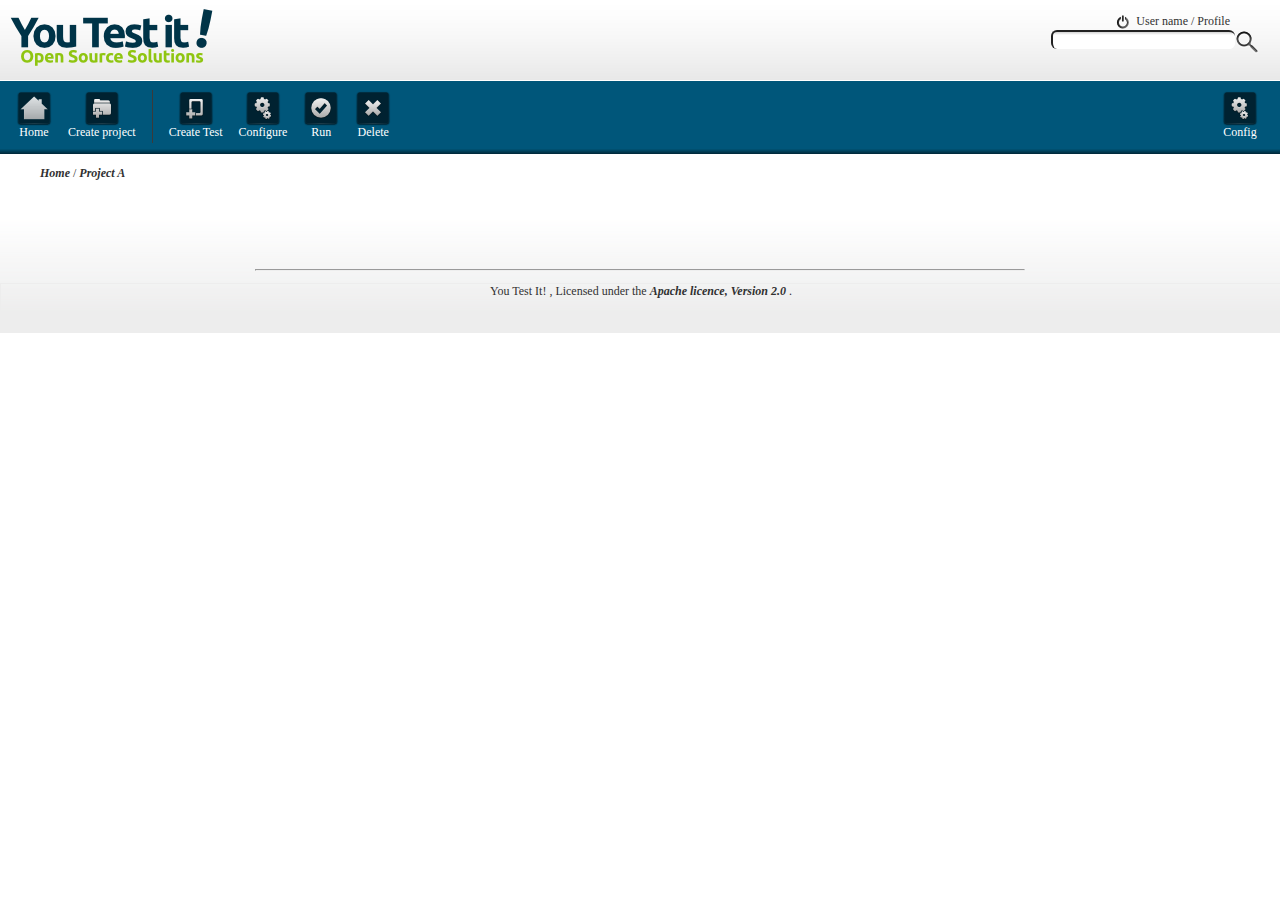
==== youtestit-design/projecthome.html @ f026ef33 "add composites components for project home page" ====
<html>
<!--
================================================================================
= HEAD
================================================================================ 
-->
<head> 
    <link href="css/default.css" rel="stylesheet" type="text/css" />
</head>


<!--
================================================================================
= BODY
================================================================================ 
-->
<body>


<header>
	<section>
		<div>
			<a href="#">
				<span id="logo">
				  <span>Logo</span>
				</span>
			</a>
		</div>
		
		<div id="identity">
		  <a href="#" class="login">
			<span>login</span>
		  </a>
	
		  <span>
			<span>User name</span>
			<span class="profileSeparator">/</span>
			<span>Profile</span>
		  </span>
		</div>
	
		<div id="search">
		  <input type="text" />
		  <a href="#" class="searchButton"><span>Ok</span></a>
		</div>
		
		<div class="clear"></div>
	</section>

	<menu>
	  <ul>
	  	<li>
		  <a href="#" class="menuIcon iconHome">Home</a>
		</li>
		
		<li>
		  <a href="#" class="menuIcon iconCreateProject">Create project</a>
		</li>
	
		<li class="menuSeparator"></li>
		<li>
		  <a href="#" class="menuIcon iconCreateTest">Create Test</a>
		</li>
		
		<li>
		  <a href="#" class="menuIcon iconConfigure">Configure</a>
		</li>
	
		<li>
		  <a href="#"  class="menuIcon iconRun">Run</a>
		</li>
	
		<li>
		  <a href="#" class="menuIcon iconDelete">Delete</a>
		</li>
	
		<li class="menuRightIcon">
		  <a href="#"  class="menuIcon iconAdminConfig">Config</a>
		</li>
	  </ul>
	  <div class="clear"></div>
	</menu>
</header>



<section>

  <menu class="breadCrumb">
	<a href="#">Home</a>
	<span>/</span>
	<a href="#">Project A</a>
  </menu>



</section>


	<!--
	++++++++++++++++++++++++++++++++++++++++++++++++++++++++++++++++++++++++++++
	+ footer
	++++++++++++++++++++++++++++++++++++++++++++++++++++++++++++++++++++++++++++ 
	-->
	<footer>
			<hr/>
			<article>
				You Test It! , Licensed under the
				<a href="http://www.apache.org/licenses/LICENSE-2.0.txt">
					Apache licence, Version 2.0
				</a>.
			<article>
	</footer>


</body>
---- youtestit-design/css/default.css ----
/*******************************************************************************
* GENERIC 
*******************************************************************************/
body{
	padding: 0;
	margin: 0;
}

.clear{
	clear: both;
	height: 0px;
}

.left{
	float: left;
}
.right{
	float: right;
}

header, section, menu, article{
	width: 100%;
	display: block;
}

input{
	border-radius: 6px;
	padding-left: 3px;
	background-image: url(../img/input.png);
	background-repeat:  repeat-x;
	border-bottom: 0px;
	border-right: 0px;
}
input:FOCUS{
	background-image: url(../img/input-focus.png);
	border-width: 2px;
	border-color: #9daec6;
	border-style: solid;
	border-bottom: 0px;
	border-right: 0px;
}

/*******************************************************************************
* FONT AND COLORS 
*******************************************************************************/
body{
	font-size: 12px;
	color: #313131;
}

h1 {
	font-size: 200%;
	color:#003448;
}

h2 {
	font-size: 160%;
	color:#6F990D;
}
h3 {
	font-size: 145%;
	text-decoration: underline;
}
h4 {font-size: 130%;}
h5 {font-size: 115%;}
h6 {font-size: 100%;}

a,a:HOVER{
	color: #313131;
	font-style: italic;
	font-weight: bold; 
	outline: none;
} 
a{text-decoration: none;}
a:HOVER{text-decoration: underline;}

/*******************************************************************************
* HEADER 
*******************************************************************************/
header section{
	background: url(../img/backgroundTop.gif) repeat-x;
	height: 81px;
}

#logo{
	background: url(../img/logo.png) no-repeat;
    float: left;
    height: 60px;
    width: 210px;
    margin: 8px;
}
#logo span{
	display: none;
}

#identity{
	float: right;
    margin-right: 50px;
    margin-top: 14px;
}
#search{
	float: right;
	clear: right;
	 margin-right: 16px;
}


header menu{
	background: url(../img/backgroundMenu.gif) repeat-x;
	background-position: bottom;
	background-color: #00567a;
	margin: 0;
	padding-top: 9px;
	padding-left: 0;
	height: 64px;
}

header menu ul{
	list-style: none;
	margin: 0;
    padding: 0;
}
header menu li{
	float: left;
	margin-left: 16px;
}

header menu li a, header menu li a:HOVER{
	display: block;
	color: #ffffff;
	font-style: normal;
	font-weight: normal;
	text-decoration: none; 
}
.menuSeparator{
	background-color: #3A3A3A;
    height: 53px;
    width: 1px;
}


/*******************************************************************************
* FOOTER 
*******************************************************************************/
footer {
    background: url("../img/backgroundFooter.gif") repeat-x scroll 0 0 #ededed;
    min-height: 70px;
    padding: 70px 0 0;
}

footer article{
	border:1px solid #ededed;
	text-align: center;
	margin-top: 12px;
}

footer hr{
	width: 60%;
}
/*******************************************************************************
* ICONS
*******************************************************************************/
.menuIcon{
	display: block;
	padding-top: 35px;
	min-width: 36px;
	text-align: center;
	color: #FFFFFF;
	background-position: center top;
	background-repeat: no-repeat;
	vertical-align: text-bottom;
	text-decoration: none;
}

.menuRightIcon{
	float: right;
	margin-right: 22px;
}

.iconHome{
	background-image: url(../img/icons/home-off.png);
}
.iconHome:HOVER{
	background-image: url(../img/icons/home.png);
}


.iconCreateProject{
	background-image: url(../img/icons/createProject-off.png);
}
.iconCreateProject:HOVER{
	background-image: url(../img/icons/createProject.png);
}


.iconCreateTest{
	background-image: url(../img/icons/createTest-off.png);
}
.iconCreateTest:HOVER{
	background-image: url(../img/icons/createTest.png);
}


.iconConfigure{
	background-image: url(../img/icons/config-off.png);
}
.iconConfigure:HOVER{
	background-image: url(../img/icons/config.png);
}

.iconRun{
	background-image: url(../img/icons/run-off.png);
}
.iconRun:HOVER{
	background-image: url(../img/icons/run.png);
}


.iconDelete{
	background-image: url(../img/icons/delete-off.png);
}
.iconDelete:HOVER{
	background-image: url(../img/icons/delete.png);
}



.iconAdminConfig{
	background-image: url(../img/icons/config-off.png);
}
.iconAdminConfig:HOVER{
	background-image: url(../img/icons/config.png);
}



.login{
	background: url(../img/icons/log-in.png) no-repeat;
	float: left;
	display: block;
	height: 16px;
	width: 16px;
	margin-right: 5px;
}
.login span{
	display: none;
}

#search input{
	float: left;
}
.searchButton{
	background: url(../img/icons/search.png) no-repeat;
	float: left;
	display: block;
	height: 24px;
	width: 24px;
	margin-right: 5px;
}
.searchButton span{
	display: none;
}
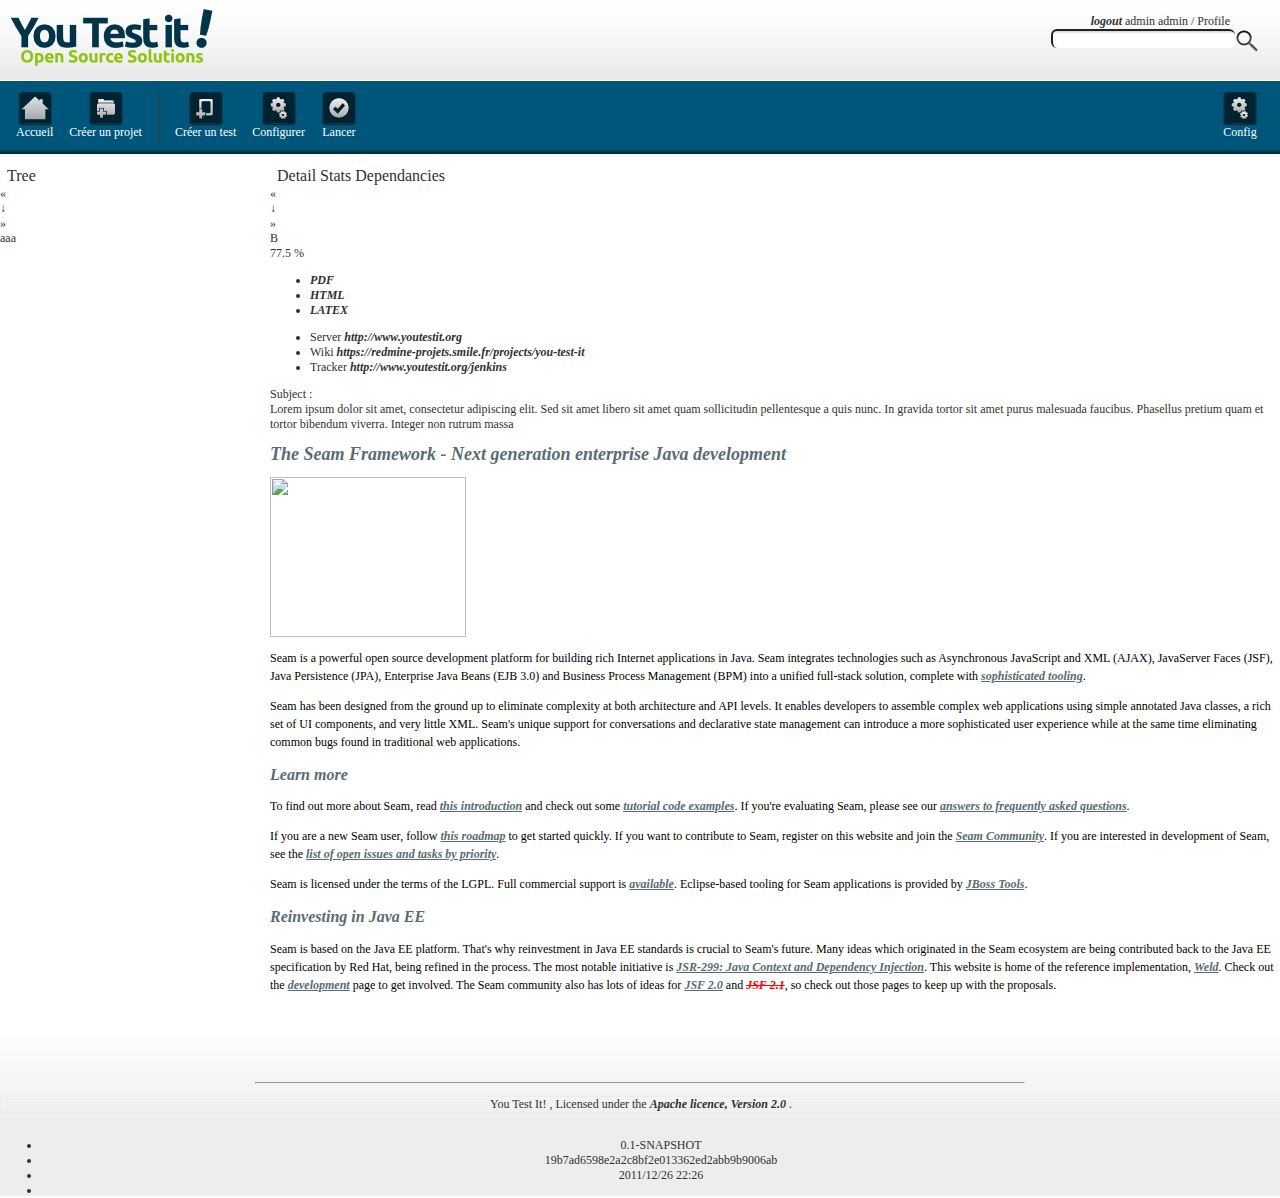
==== commit 3e733689: "add breadcrumb" ====
--- a/youtestit-design/projecthome.html
+++ b/youtestit-design/projecthome.html
@@ -18,103 +18,283 @@
 <body>
 
 
-<header>
-	<section>
-		<div>
-			<a href="#">
-				<span id="logo">
-				  <span>Logo</span>
-				</span>
-			</a>
-		</div>
-		
-		<div id="identity">
-		  <a href="#" class="login">
-			<span>login</span>
-		  </a>
-	
-		  <span>
-			<span>User name</span>
-			<span class="profileSeparator">/</span>
-			<span>Profile</span>
-		  </span>
-		</div>
-	
-		<div id="search">
-		  <input type="text" />
-		  <a href="#" class="searchButton"><span>Ok</span></a>
-		</div>
-		
-		<div class="clear"></div>
-	</section>
-
-	<menu>
-	  <ul>
-	  	<li>
-		  <a href="#" class="menuIcon iconHome">Home</a>
-		</li>
-		
-		<li>
-		  <a href="#" class="menuIcon iconCreateProject">Create project</a>
-		</li>
-	
-		<li class="menuSeparator"></li>
-		<li>
-		  <a href="#" class="menuIcon iconCreateTest">Create Test</a>
-		</li>
-		
-		<li>
-		  <a href="#" class="menuIcon iconConfigure">Configure</a>
-		</li>
-	
-		<li>
-		  <a href="#"  class="menuIcon iconRun">Run</a>
-		</li>
-	
-		<li>
-		  <a href="#" class="menuIcon iconDelete">Delete</a>
-		</li>
-	
-		<li class="menuRightIcon">
-		  <a href="#"  class="menuIcon iconAdminConfig">Config</a>
-		</li>
-	  </ul>
-	  <div class="clear"></div>
-	</menu>
+<header id="headerContent">
+
+    <section id="headerSection">
+        <div id="headerLogo">
+            <a href="#">
+
+                <span id="logo">
+                  <span>Logo</span>
+                </span>
+            </a>
+        </div>
+
+        <div id="identity">
+          <a href="logout" class="logout">
+            <span>logout</span>
+
+          </a>
+
+          <span id="headerUserNameProfile">
+            <span id="headerUserName">admin admin</span>
+            <span class="profileSeparator">/</span>
+            <span id="headerProfile">Profile</span>
+          </span>
+        </div>
+
+
+        <div id="search">
+          <input type="text" />
+          <a href="#" class="searchButton"><span>Ok</span></a>
+        </div>
+
+        <div class="clear"></div>
+    </section>
+
+    <menu id="headerActionsMenu">
+      <ul>
+
+            <li id="buttonHome_list">
+                <span id="buttonHome">
+                    <a id="buttonHome_link" href="/youtestit/home" class="menuIcon iconHome" title="Retour à la page d'accueil">Accueil</a>
+                </span>
+            </li>
+            <li id="buttonCreateProject_list">
+                <span id="buttonCreateProject">
+                    <a id="buttonCreateProject_link" href="/youtestit/createProject/foobar" class="menuIcon iconCreateProject" title="Création d'un nouveau projet">Créer un projet</a>
+
+                </span>
+            </li>
+
+        <li class="menuSeparator"></li>
+            <li id="buttonCreateTest_list">
+                <span id="buttonCreateTest">
+                    <a id="buttonCreateTest_link" href="/youtestit/createTest/foobar" class="menuIcon iconCreateTest" title="Création d'un nouveau test">Créer un test</a>
+                </span>
+            </li>
+
+            <li id="buttonConfig_list">
+                <span id="buttonConfig">
+                    <a id="buttonConfig_link" href="/youtestit/config/foobar" class="menuIcon iconConfigure" title="Configurer le projet ou le test courant">Configurer</a>
+                </span>
+            </li>
+            <li id="buttonRun_list">
+                <span id="buttonRun">
+                    <a id="buttonRun_link" href="/youtestit/run/foobar" class="menuIcon iconRun" title="Lancer le projet ou test courant">Lancer</a>
+
+                </span>
+            </li>
+            <li id="buttonAdminConfig_list" class="menuRightIcon">
+                <span id="buttonAdminConfig">
+                    <a id="buttonAdminConfig_link" href="/youtestit/admin/config" class="menuIcon iconAdminConfig" title="Configuration global de l'application">Config</a>
+                </span>
+            </li>
+
+      </ul>
+
+      <div class="clear"></div>
+    </menu>
+
 </header>
 
-
-
-<section>
-
-  <menu class="breadCrumb">
-	<a href="#">Home</a>
-	<span>/</span>
-	<a href="#">Project A</a>
-  </menu>
-
-
-
-</section>
-
-
-	<!--
-	++++++++++++++++++++++++++++++++++++++++++++++++++++++++++++++++++++++++++++
-	+ footer
-	++++++++++++++++++++++++++++++++++++++++++++++++++++++++++++++++++++++++++++ 
-	-->
-	<footer>
-			<hr/>
-			<article>
-				You Test It! , Licensed under the
-				<a href="http://www.apache.org/licenses/LICENSE-2.0.txt">
-					Apache licence, Version 2.0
-				</a>.
-			<article>
-	</footer>
-
-
-</body>
-
-
-
+    <section id="mainSection">
+        <menu class="breadCrumb" id="breadCrumb">
+        </menu>
+
+
+
+        <div id="page">
+            <div id="errorsMessages">
+            </div>
+
+
+            <div id="pageContent">
+
+        <div id="dashboard">
+            <div id="dashboard_left" class="dashboard_left">
+<form id="dashboard_left_view:ProjectMenuForm" name="dashboard_left_view:ProjectMenuForm" method="post" action="/youtestit/app//foobar" enctype="application/x-www-form-urlencoded">
+<input type="hidden" name="dashboard_left_view:ProjectMenuForm" value="dashboard_left_view:ProjectMenuForm" />
+<div id="dashboard_left_view:ProjectMenuForm:ProjectMenu" class="rf-tbp"><input id="dashboard_left_view:ProjectMenuForm:ProjectMenu-value" name="dashboard_left_view:ProjectMenuForm:ProjectMenu-value" type="hidden" value="tree" /><script type="text/javascript">new RichFaces.ui.TabPanel("dashboard_left_view:ProjectMenuForm:ProjectMenu",{"ajax":{"incId":"1"} ,"activeItem":"tree","isKeepHeight":false,"cycledSwitching":false} )</script><div class="rf-tab-hdr-tabline-vis rf-tab-hdr-tabline-top"><table class="rf-tab-hdr-tabs" cellspacing="0"><tbody><tr><td style="padding-left: 5px;" class="rf-tab-hdr-spcr"><br /></td><td id="dashboard_left_view:ProjectMenuForm:tree:header:inactive" class="rf-tab-hdr rf-tab-hdr-inact rf-tab-hdr-top" style="display : none"><span class="rf-tab-lbl">Tree</span></td><td id="dashboard_left_view:ProjectMenuForm:tree:header:active" class="rf-tab-hdr rf-tab-hdr-act rf-tab-hdr-top" style=""><span class="rf-tab-lbl">Tree</span></td><td id="dashboard_left_view:ProjectMenuForm:tree:header:disabled" class="rf-tab-hdr rf-tab-hdr-dis rf-tab-hdr-top" style="display : none"><span class="rf-tab-lbl">Tree</span></td><td style="" class="rf-tab-hdr-spcr rf-tab-hortab-tabspcr-wdh"><br /></td><td style="padding-right: 5px; width: 100%;" class="rf-tab-hdr-spcr"><br /></td></tr></tbody></table><div class="rf-tab-hdr-scrl-lft rf-tab-hdn">«</div><div class="rf-tab-hdr-tablst rf-tab-hdn">↓</div><div class="rf-tab-hdr-scrl-rgh rf-tab-hdn">»</div></div><div class="rf-tab-hdr-brd"></div><div id="dashboard_left_view:ProjectMenuForm:tree" class="rf-tab"><div class="rf-tab-cnt" id="dashboard_left_view:ProjectMenuForm:tree:content">
+                    aaa
+                </div><script type="text/javascript">new RichFaces.ui.Tab("dashboard_left_view:ProjectMenuForm:tree",{"index":0,"leave":null,"togglePanelId":"dashboard_left_view:ProjectMenuForm:ProjectMenu","switchMode":"ajax","name":"tree","enter":null,"disabled":false} )</script></div><script type="text/javascript">new RichFaces.ui.Tab("dashboard_left_view:ProjectMenuForm:tree",{"index":0,"leave":null,"togglePanelId":"dashboard_left_view:ProjectMenuForm:ProjectMenu","switchMode":"ajax","name":"tree","enter":null,"disabled":false} )</script></div><input type="hidden" name="javax.faces.ViewState" id="javax.faces.ViewState" value="6169348290123909544:-2886570890248404637" autocomplete="off" />
+
+</form>
+            </div>
+
+            <div id="dashboard_right" class="dashboard_right">
+            </div>
+
+            <div id="dashboard_center" class="dashboard_center"><div id="dashboard_center_view:homeProject" class="rf-tbp"><input id="dashboard_center_view:homeProject-value" name="dashboard_center_view:homeProject-value" type="hidden" value="detail" /><script type="text/javascript">new RichFaces.ui.TabPanel("dashboard_center_view:homeProject",{"ajax":{"incId":"1"} ,"activeItem":"detail","isKeepHeight":false,"cycledSwitching":false} )</script><div class="rf-tab-hdr-tabline-vis rf-tab-hdr-tabline-top"><table class="rf-tab-hdr-tabs" cellspacing="0"><tbody><tr><td style="padding-left: 5px;" class="rf-tab-hdr-spcr"><br /></td><td id="dashboard_center_view:detail:header:inactive" class="rf-tab-hdr rf-tab-hdr-inact rf-tab-hdr-top" style="display : none"><span class="rf-tab-lbl">Detail</span></td><td id="dashboard_center_view:detail:header:active" class="rf-tab-hdr rf-tab-hdr-act rf-tab-hdr-top" style=""><span class="rf-tab-lbl">Detail</span></td><td id="dashboard_center_view:detail:header:disabled" class="rf-tab-hdr rf-tab-hdr-dis rf-tab-hdr-top" style="display : none"><span class="rf-tab-lbl">Detail</span></td><td style="" class="rf-tab-hdr-spcr rf-tab-hortab-tabspcr-wdh"><br /></td><td id="dashboard_center_view:j_idt45:header:inactive" class="rf-tab-hdr rf-tab-hdr-inact rf-tab-hdr-top" style=""><span class="rf-tab-lbl">Stats</span></td><td id="dashboard_center_view:j_idt45:header:active" class="rf-tab-hdr rf-tab-hdr-act rf-tab-hdr-top" style="display : none"><span class="rf-tab-lbl">Stats</span></td><td id="dashboard_center_view:j_idt45:header:disabled" class="rf-tab-hdr rf-tab-hdr-dis rf-tab-hdr-top" style="display : none"><span class="rf-tab-lbl">Stats</span></td><td style="" class="rf-tab-hdr-spcr rf-tab-hortab-tabspcr-wdh"><br /></td><td id="dashboard_center_view:j_idt48:header:inactive" class="rf-tab-hdr rf-tab-hdr-inact rf-tab-hdr-top" style=""><span class="rf-tab-lbl">Dependancies</span></td><td id="dashboard_center_view:j_idt48:header:active" class="rf-tab-hdr rf-tab-hdr-act rf-tab-hdr-top" style="display : none"><span class="rf-tab-lbl">Dependancies</span></td><td id="dashboard_center_view:j_idt48:header:disabled" class="rf-tab-hdr rf-tab-hdr-dis rf-tab-hdr-top" style="display : none"><span class="rf-tab-lbl">Dependancies</span></td><td style="" class="rf-tab-hdr-spcr rf-tab-hortab-tabspcr-wdh"><br /></td><td style="padding-right: 5px; width: 100%;" class="rf-tab-hdr-spcr"><br /></td></tr></tbody></table><div class="rf-tab-hdr-scrl-lft rf-tab-hdn">«</div><div class="rf-tab-hdr-tablst rf-tab-hdn">↓</div><div class="rf-tab-hdr-scrl-rgh rf-tab-hdn">»</div></div><div class="rf-tab-hdr-brd"></div><div id="dashboard_center_view:detail" class="rf-tab"><div class="rf-tab-cnt" id="dashboard_center_view:detail:content">
+
+                <div id="infoBlocTop">
+
+
+                    <div id="projectSuccessStat">
+            <div id="projectB_successBloc" class="yti_successBloc">
+                    <div id="projectB_success_B_block" class="yti_success yti_success_B">
+                        <span id="projectB_success_B_text">B</span>
+                    </div>
+
+
+
+
+                <div id="projectB_successPercentage" class="yti_successPercentage"><span id="dashboard_center_view:projectB:projectB_View:projectB_successPercentageNumber" class="yti_successPercentageNumber">77.5</span>
+                    <span id="projectB_successPercentageNumberSymbole">%</span>
+
+                </div>
+            </div>
+            <div class="clear"></div>
+                    </div>
+
+
+                    <div id="projectExportBlock" class="projectExportBlock">
+                        <ul id="projectExportList" class="projectExportList">
+                            <li>
+
+                <a href="/youtestit/export/PDF/foobar" title="Export to PDF" target="_blank">
+                    <span class="yti_exportType yti_exportType_PDF"><span id="dashboard_center_view:exportPDF:exportPDF_View:exportPDF_exportLabelTxt">PDF</span>
+
+                    </span>
+                </a>
+                            </li>
+                            <li>
+
+                <a href="/youtestit/export/HTML/foobar" title="Export to HTML" target="_blank">
+                    <span class="yti_exportType yti_exportType_HTML"><span id="dashboard_center_view:exportHTML:exportHTML_View:exportHTML_exportLabelTxt">HTML</span>
+                    </span>
+                </a>
+
+                            </li>
+                            <li>
+
+                <a href="/youtestit/export/LATEX/foobar" title="Export to LATEX" target="_blank">
+                    <span class="yti_exportType yti_exportType_LATEX"><span id="dashboard_center_view:exportLaTeX:exportLaTeX_View:exportLaTeX_exportLabelTxt">LATEX</span>
+                    </span>
+                </a>
+                            </li>
+                        </ul>
+
+                        <div class="clear"></div>
+                    </div>
+                    <div class="clear"></div>
+
+
+
+                    <!-- info on URLs -->
+                    <div id="projectLinks">
+                        <ul class="simpleList">
+                            <li id="projectLinkServer"><label id="dashboard_center_view:serverLinkLabel" for="dashboard_center_view:serverLink">
+Server</label>
+                                <a id="serverLink" href="http://www.youtestit.org"><span id="dashboard_center_view:serverLinktxt">http://www.youtestit.org</span>
+
+                                </a>
+                            </li>
+
+                            <li id="projectLinkWiki"><label id="dashboard_center_view:wikiLinkLabel" for="dashboard_center_view:wikiLink">
+Wiki</label>
+                                <a id="wikiLink" href="http://www.youtestit.org"><span id="dashboard_center_view:wikiLinktxt">https://redmine-projets.smile.fr/projects/you-test-it</span>
+                                </a>
+                            </li>
+
+                            <li id="projectLinkTracker"><label id="dashboard_center_view:trackerLinkLabel" for="dashboard_center_view:trackerLink">
+
+Tracker</label>
+                                <a id="trackerLink" href="http://www.youtestit.org"><span id="dashboard_center_view:trackerLinktxt">http://www.youtestit.org/jenkins</span>
+                                </a>
+                            </li>
+                        </ul>
+                    </div>
+
+                    <!-- Subject: -->
+                    <div id="projectSubject"><label id="dashboard_center_view:subjectLabel">
+
+Subject :</label>
+                        <div class="textAeraDisplay"><span id="dashboard_center_view:subjectTxt">Lorem ipsum dolor sit amet, consectetur adipiscing elit. Sed sit amet libero sit amet quam sollicitudin pellentesque a quis nunc. In gravida tortor sit amet purus malesuada faucibus. Phasellus pretium quam et tortor bibendum viverra. Integer non rutrum massa</span>
+                        </div>
+                    </div>
+
+
+                    <!-- Description: -->
+                    <div id="projectDescription">
+                        <div class="textRichDisplay"><h1 class="wikiHeadline1" id="H-TheSeamFrameworkNextGenerationEnterpriseJavaDevelopment" style="font-size: 18px; color: rgb(0, 0, 0); font-family: "Lucida Grande", Geneva, Verdana, Arial, sans-serif; font-style: normal; font-variant: normal; letter-spacing: normal; line-height: normal; orphans: 2; text-align: left; text-indent: 0px; text-transform: none; white-space: normal; widows: 2; word-spacing: 0px; -webkit-text-size-adjust: auto; -webkit-text-stroke-width: 0px; background-color: rgb(255, 255, 255); ">
+    <a href="http://seamframework.org/Home/JBossSeam#H-TheSeamFrameworkNextGenerationEnterpriseJavaDevelopment" style="color: rgb(87, 108, 116); text-decoration: none; ">The Seam Framework - Next generation enterprise Java development</a></h1>
+
+<div style="color: rgb(0, 0, 0); font-family: "Lucida Grande", Geneva, Verdana, Arial, sans-serif; font-size: 12px; font-style: normal; font-variant: normal; font-weight: normal; letter-spacing: normal; line-height: normal; orphans: 2; text-align: left; text-indent: 0px; text-transform: none; white-space: normal; widows: 2; word-spacing: 0px; -webkit-text-size-adjust: auto; -webkit-text-stroke-width: 0px; background-color: rgb(255, 255, 255); float: right; margin-left: 10px; ">
+    <img height="160" src="http://seamframework.org/themes/sfwkorg/img/seam_icon_large.png" style="border-top-width: 0px; border-right-width: 0px; border-bottom-width: 0px; border-left-width: 0px; border-style: initial; border-color: initial; " width="196" /></div>
+<p class="wikiPara" style="line-height: 1.5em; color: rgb(0, 0, 0); font-family: "Lucida Grande", Geneva, Verdana, Arial, sans-serif; font-size: 12px; font-style: normal; font-variant: normal; font-weight: normal; letter-spacing: normal; orphans: 2; text-align: left; text-indent: 0px; text-transform: none; white-space: normal; widows: 2; word-spacing: 0px; -webkit-text-size-adjust: auto; -webkit-text-stroke-width: 0px; background-color: rgb(255, 255, 255); ">
+    Seam is a powerful open source development platform for building rich Internet applications in Java. Seam integrates technologies such as Asynchronous JavaScript and XML (AJAX), JavaServer Faces (JSF), Java Persistence (JPA), Enterprise Java Beans (EJB 3.0) and Business Process Management (BPM) into a unified full-stack solution, complete with<span class="Apple-converted-space">&nbsp;</span><a class="regularLink" href="http://jboss.org/tools" style="color: rgb(87, 108, 116); text-decoration: underline; " target="">sophisticated tooling</a>.</p>
+<p class="wikiPara" style="line-height: 1.5em; color: rgb(0, 0, 0); font-family: "Lucida Grande", Geneva, Verdana, Arial, sans-serif; font-size: 12px; font-style: normal; font-variant: normal; font-weight: normal; letter-spacing: normal; orphans: 2; text-align: left; text-indent: 0px; text-transform: none; white-space: normal; widows: 2; word-spacing: 0px; -webkit-text-size-adjust: auto; -webkit-text-stroke-width: 0px; background-color: rgb(255, 255, 255); ">
+    Seam has been designed from the ground up to eliminate complexity at both architecture and API levels. It enables developers to assemble complex web applications using simple annotated Java classes, a rich set of UI components, and very little XML. Seam&#39;s unique support for conversations and declarative state management can introduce a more sophisticated user experience while at the same time eliminating common bugs found in traditional web applications.</p>
+<h2 class="wikiHeadline2" id="H-LearnMore" style="font-size: 16px; margin-top: 15px; color: rgb(0, 0, 0); font-family: "Lucida Grande", Geneva, Verdana, Arial, sans-serif; font-style: normal; font-variant: normal; letter-spacing: normal; line-height: normal; orphans: 2; text-align: left; text-indent: 0px; text-transform: none; white-space: normal; widows: 2; word-spacing: 0px; -webkit-text-size-adjust: auto; -webkit-text-stroke-width: 0px; background-color: rgb(255, 255, 255); ">
+    <a href="http://seamframework.org/Home/JBossSeam#H-LearnMore" style="color: rgb(87, 108, 116); text-decoration: none; ">Learn more</a></h2>
+
+<p class="wikiPara" style="line-height: 1.5em; color: rgb(0, 0, 0); font-family: "Lucida Grande", Geneva, Verdana, Arial, sans-serif; font-size: 12px; font-style: normal; font-variant: normal; font-weight: normal; letter-spacing: normal; orphans: 2; text-align: left; text-indent: 0px; text-transform: none; white-space: normal; widows: 2; word-spacing: 0px; -webkit-text-size-adjust: auto; -webkit-text-stroke-width: 0px; background-color: rgb(255, 255, 255); ">
+    To find out more about Seam, read<span class="Apple-converted-space">&nbsp;</span><a class="regularLink" href="http://docs.jboss.com/seam/latest/reference/en-US/html/Book-Preface.html" style="color: rgb(87, 108, 116); text-decoration: underline; " target="">this introduction</a><span class="Apple-converted-space">&nbsp;</span>and check out some<span class="Apple-converted-space">&nbsp;</span><a class="regularLink" href="http://docs.jboss.com/seam/latest/reference/en-US/html/tutorial.html" style="color: rgb(87, 108, 116); text-decoration: underline; " target="">tutorial code examples</a>. If you&#39;re evaluating Seam, please see our<span class="Apple-converted-space">&nbsp;</span><a class="regularLink" href="http://www.seamframework.org/Documentation/FAQsOverview/Category/ProductEvaluation" style="color: rgb(87, 108, 116); text-decoration: underline; " target="">answers to frequently asked questions</a>.</p>
+<p class="wikiPara" style="line-height: 1.5em; color: rgb(0, 0, 0); font-family: "Lucida Grande", Geneva, Verdana, Arial, sans-serif; font-size: 12px; font-style: normal; font-variant: normal; font-weight: normal; letter-spacing: normal; orphans: 2; text-align: left; text-indent: 0px; text-transform: none; white-space: normal; widows: 2; word-spacing: 0px; -webkit-text-size-adjust: auto; -webkit-text-stroke-width: 0px; background-color: rgb(255, 255, 255); ">
+    If you are a new Seam user, follow<span class="Apple-converted-space">&nbsp;</span><a class="regularLink" href="http://seamframework.org/Seam2/GettingStartedWithSeam2" style="color: rgb(87, 108, 116); text-decoration: underline; " target="">this roadmap</a><span class="Apple-converted-space">&nbsp;</span>to get started quickly. If you want to contribute to Seam, register on this website and join the<span class="Apple-converted-space">&nbsp;</span><a class="regularLink" href="http://seamframework.org/Community/SeamCommunity" style="color: rgb(87, 108, 116); text-decoration: underline; " target="">Seam Community</a>. If you are interested in development of Seam, see the<span class="Apple-converted-space">&nbsp;</span><a class="regularLink" href="http://seamframework.org/Community/ContributingToSeam" style="color: rgb(87, 108, 116); text-decoration: underline; " target="">list of open issues and tasks by priority</a>.</p>
+
+<p class="wikiPara" style="line-height: 1.5em; color: rgb(0, 0, 0); font-family: "Lucida Grande", Geneva, Verdana, Arial, sans-serif; font-size: 12px; font-style: normal; font-variant: normal; font-weight: normal; letter-spacing: normal; orphans: 2; text-align: left; text-indent: 0px; text-transform: none; white-space: normal; widows: 2; word-spacing: 0px; -webkit-text-size-adjust: auto; -webkit-text-stroke-width: 0px; background-color: rgb(255, 255, 255); ">
+    Seam is licensed under the terms of the LGPL. Full commercial support is<span class="Apple-converted-space">&nbsp;</span><a class="regularLink" href="http://jboss.com/products/platforms/application" style="color: rgb(87, 108, 116); text-decoration: underline; " target="">available</a>. Eclipse-based tooling for Seam applications is provided by<span class="Apple-converted-space">&nbsp;</span><a class="regularLink" href="http://jboss.org/tools" style="color: rgb(87, 108, 116); text-decoration: underline; " target="">JBoss Tools</a>.</p>
+<h2 class="wikiHeadline2" id="H-ReinvestingInJavaEE" style="font-size: 16px; margin-top: 15px; color: rgb(0, 0, 0); font-family: "Lucida Grande", Geneva, Verdana, Arial, sans-serif; font-style: normal; font-variant: normal; letter-spacing: normal; line-height: normal; orphans: 2; text-align: left; text-indent: 0px; text-transform: none; white-space: normal; widows: 2; word-spacing: 0px; -webkit-text-size-adjust: auto; -webkit-text-stroke-width: 0px; background-color: rgb(255, 255, 255); ">
+    <a href="http://seamframework.org/Home/JBossSeam#H-ReinvestingInJavaEE" style="color: rgb(87, 108, 116); text-decoration: none; ">Reinvesting in Java EE</a></h2>
+<p class="wikiPara" style="line-height: 1.5em; color: rgb(0, 0, 0); font-family: "Lucida Grande", Geneva, Verdana, Arial, sans-serif; font-size: 12px; font-style: normal; font-variant: normal; font-weight: normal; letter-spacing: normal; orphans: 2; text-align: left; text-indent: 0px; text-transform: none; white-space: normal; widows: 2; word-spacing: 0px; -webkit-text-size-adjust: auto; -webkit-text-stroke-width: 0px; background-color: rgb(255, 255, 255); ">
+    Seam is based on the Java EE platform. That&#39;s why reinvestment in Java EE standards is crucial to Seam&#39;s future. Many ideas which originated in the Seam ecosystem are being contributed back to the Java EE specification by Red Hat, being refined in the process. The most notable initiative is<span class="Apple-converted-space">&nbsp;</span><a class="regularLink" href="http://jcp.org/en/jsr/detail?id=299" style="color: rgb(87, 108, 116); text-decoration: underline; " target="">JSR-299: Java Context and Dependency Injection</a>. This website is home of the reference implementation,<span class="Apple-converted-space">&nbsp;</span><a class="regularLink" href="http://seamframework.org/Weld" style="color: rgb(87, 108, 116); text-decoration: underline; " target="">Weld</a>. Check out the<span class="Apple-converted-space">&nbsp;</span><a class="regularLink" href="http://seamframework.org/Weld/Development" style="color: rgb(87, 108, 116); text-decoration: underline; " target="">development</a><span class="Apple-converted-space">&nbsp;</span>page to get involved. The Seam community also has lots of ideas for<span class="Apple-converted-space">&nbsp;</span><a class="regularLink" href="http://seamframework.org/Documentation/JSF2" style="color: rgb(87, 108, 116); text-decoration: underline; " target="">JSF 2.0</a><span class="Apple-converted-space">&nbsp;</span>and<span class="Apple-converted-space">&nbsp;</span><a class="brokenLink" href="http://seamframework.org/Home/FileNotFound" style="color: rgb(255, 0, 0); text-decoration: line-through; " target="">JSF 2.1</a>, so check out those pages to keep up with the proposals.</p>
+
+                        </div>
+                    </div>
+                </div></div><script type="text/javascript">new RichFaces.ui.Tab("dashboard_center_view:detail",{"index":0,"leave":null,"togglePanelId":"dashboard_center_view:homeProject","switchMode":"client","name":"detail","enter":null,"disabled":false} )</script></div><div id="dashboard_center_view:j_idt45" class="rf-tab" style="display: none"><div class="rf-tab-cnt" id="dashboard_center_view:j_idt45:content">
+                <div id="projectExportBlock" class="projectExportBlock">
+                    <ul id="projectStatExportList" class="projectExportList">
+                        <li>
+
+                <a href="/youtestit/export/CSV/foobar" title="Export to CSV" target="_blank">
+                    <span class="yti_exportType yti_exportType_CSV"><span id="dashboard_center_view:exportCSV:exportCSV_View:exportCSV_exportLabelTxt">CSV</span>
+
+                    </span>
+                </a>
+                        </li>
+                    </ul>
+                </div>
+                <div class="clear"></div></div><script type="text/javascript">new RichFaces.ui.Tab("dashboard_center_view:j_idt45",{"index":1,"leave":null,"togglePanelId":"dashboard_center_view:homeProject","switchMode":"client","name":"j_idt45","enter":null,"disabled":false} )</script></div><div id="dashboard_center_view:j_idt48" class="rf-tab" style="display: none"><div class="rf-tab-cnt" id="dashboard_center_view:j_idt48:content">
+                @@@@
+            </div><script type="text/javascript">new RichFaces.ui.Tab("dashboard_center_view:j_idt48",{"index":2,"leave":null,"togglePanelId":"dashboard_center_view:homeProject","switchMode":"client","name":"j_idt48","enter":null,"disabled":false} )</script></div><script type="text/javascript">new RichFaces.ui.Tab("dashboard_center_view:detail",{"index":0,"leave":null,"togglePanelId":"dashboard_center_view:homeProject","switchMode":"client","name":"detail","enter":null,"disabled":false} )</script><script type="text/javascript">new RichFaces.ui.Tab("dashboard_center_view:j_idt45",{"index":1,"leave":null,"togglePanelId":"dashboard_center_view:homeProject","switchMode":"client","name":"j_idt45","enter":null,"disabled":false} )</script><script type="text/javascript">new RichFaces.ui.Tab("dashboard_center_view:j_idt48",{"index":2,"leave":null,"togglePanelId":"dashboard_center_view:homeProject","switchMode":"client","name":"j_idt48","enter":null,"disabled":false} )</script></div>
+
+            </div>
+        </div>
+            </div>
+            <div class="clear"></div>
+        </div>
+    </section>
+    <div class="clear"></div>
+
+<!--
+++++++++++++++++++++++++++++++++++++++++++++++++++++++++++++++++++++++++++++++++
++ footer
+++++++++++++++++++++++++++++++++++++++++++++++++++++++++++++++++++++++++++++++++
+-->
+    <footer id="footer">
+
+            <hr />
+            <article id="licensed">
+                <span>You Test It! , Licensed under the</span>
+                <a href="http://www.apache.org/licenses/LICENSE-2.0.txt" id="licensed_link">
+                <span id="licensed_version">Apache licence, Version 2.0</span>
+                </a>
+                <span>.</span>
+
+            </article>
+
+            <article id="youtestit-info">
+                <ul>
+                    <li id="applicationVersion">0.1-SNAPSHOT</li>
+                    <li id="applicationCommit">19b7ad6598e2a2c8bf2e013362ed2abb9b9006ab</li>
+                    <li id="applicationBuildDate">2011/12/26 22:26</li>
+                    <li class="clear"></li>
+
+                </ul>
+
+            </article>
+    </footer></body>
+</html>
+
--- a/youtestit-design/css/default.css
+++ b/youtestit-design/css/default.css
@@ -1,3 +1,21 @@
+/*******************************************************************************
+ * DASHBORAD
+ *******************************************************************************/
+.dashboard_left {
+  float: left;
+  margin-right: 5px;
+  width: 265px;
+}
+
+.dashboard_right {
+  float: right;
+  margin-left: 5px;
+  width: 265px;
+}
+.dashboard_center {
+  overflow: hidden;
+}
+
 /*******************************************************************************
 * GENERIC 
 *******************************************************************************/
@@ -259,4 +277,11 @@
 }
 .searchButton span{
 	display: none;
-}+}
+
+/*******************************************************************************
+ * PROJECT HOME
+ *******************************************************************************/
+.rf-tbp{
+  
+}
